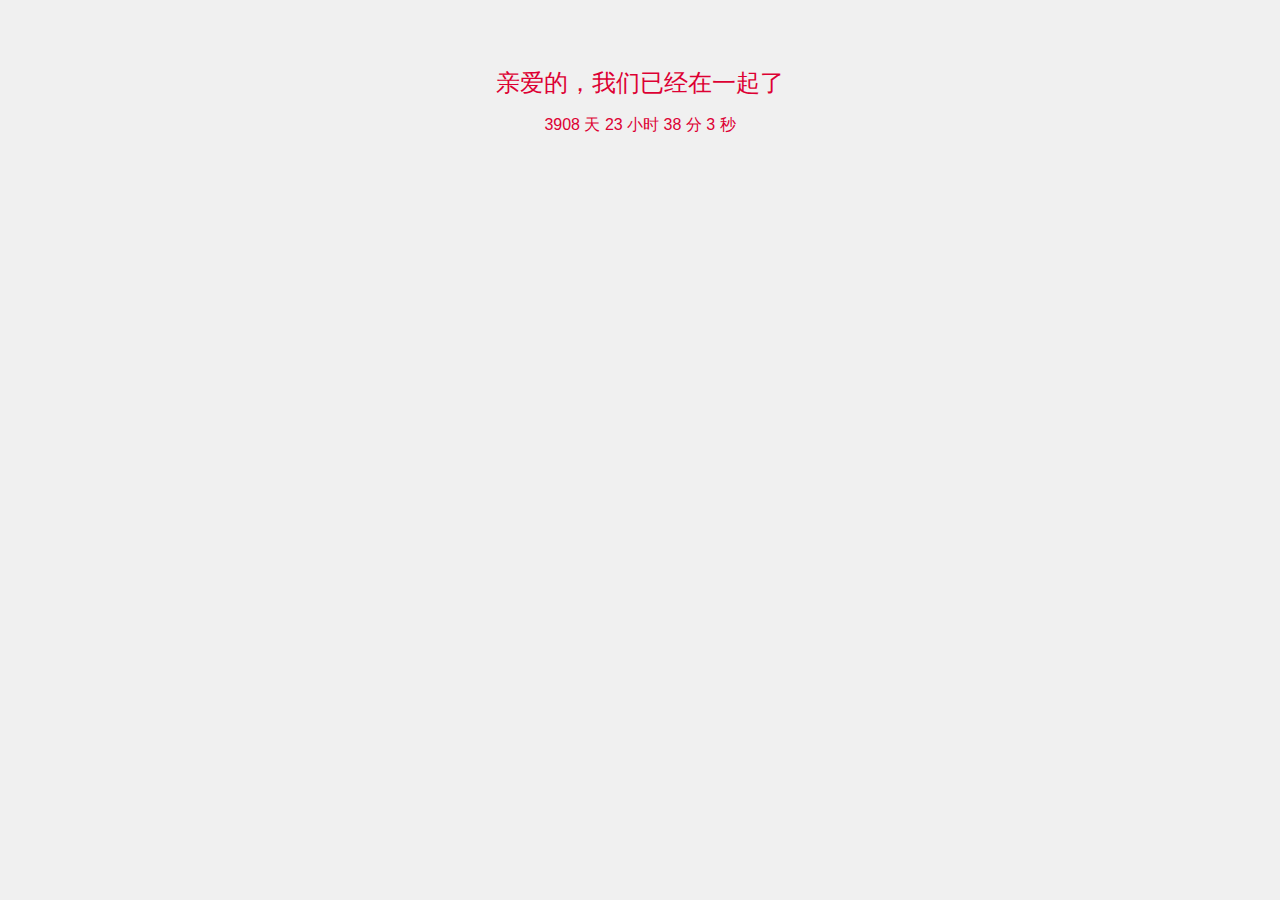
==== index.html @ 33aebcf5 "Add files via upload" ====
<!DOCTYPE html>
<html lang="en">
    <head>
        <title>演示：html5酷炫的爱心love旋转效果</title>
        <meta charset="utf-8">
        <meta name="viewport" content="width=device-width, user-scalable=no, minimum-scale=1.0, maximum-scale=1.0">
        <style>
            body {
                font-family: Arial, Helvetica, sans-serif;
                background-color: #f0f0f0;
                margin: 0px;
                overflow-x: hidden;
                color: #dd0033;
            }
        </style>
    </head>
   <body onload=showtime() >
   
<div style="margin-top: 5%;/*! padding-bottom: -10%; */margin-bottom: -1%;">
        <table  align="center">
            <tr>
            <td align="center">
	        <form name=up>
             <font size="5">亲爱的，我们已经在一起了</font>

             <p id="changer">TEST</p>
        
            </form>
	         </td>
             </tr>
        </table>
    </div>  

        <script src="js/nb.js"></script>

        <script src="js/Projector.js"></script>
        <script src="js/CanvasRenderer.js"></script>

        <script src="js/tween.min.js"></script>
        <script src="js/Sparks.js"></script>

        <!-- load the font file from canvas-text -->

        <script src="js/helvetiker_regular.typeface.js"></script>


        <script>
        var biryear = 2015;
	var birmonth = 11;
	var birday = 10;
	var year = new Date();
	var getyear = year.getYear();
	TMonth = new Array('Jan','Feb','Mar','Apr','May','June','July','Aug','Sep','Oct','Nov','Dec');
	nowMonth = birmonth - 1;
	bmonth = TMonth[nowMonth];
	var timerid;
	var timerRunning = false;
	var today = new Date();
	var startday = new Date();
	var enday = new Date();
	var minPerDay = 0;
	var secsLeft = 0;
	var secsRound = 0;
	var secsRemain = 0;
	var minLeft = 0;
	var minRound = 0;
	var minRemain = 0;
	var timeRemain = 0;
	function showtime() 
	{
		startday = new Date(""+bmonth+" "+birday+", "+biryear+" 00:00 EDT");
		startday.setYear(""+biryear+"");
		today = new Date();
		secsPerDay = 1000 ;
		minPerDay = 60 * 1000 ;
		hoursPerDay = 60 * 60 * 1000;
		PerDay = 24 * 60 * 60 * 1000;
		secsLeft = (today.getTime() - startday.getTime()) / minPerDay;
		secsRound = Math.round(secsLeft);
		secsRemain = secsLeft - secsRound;
		secsRemain = (secsRemain < 0) ? secsRemain = 60 - ((secsRound - secsLeft) * 60) : secsRemain = (secsLeft - secsRound) * 60;
		secsRemain = Math.round(secsRemain);
		minLeft = ((today.getTime() - startday.getTime()) / hoursPerDay);
		minRound = Math.round(minLeft);
		minRemain = minLeft - minRound;
		minRemain = (minRemain < 0) ? minRemain = 60 - ((minRound - minLeft) * 60) : minRemain = ((minLeft - minRound) * 60);
		minRemain = Math.round(minRemain - 0.495);
		hoursLeft = ((today.getTime() - startday.getTime()) / PerDay);
		hoursRound = Math.round(hoursLeft);
		hoursRemain = hoursLeft - hoursRound;
		hoursRemain = (hoursRemain < 0) ? hoursRemain = 24 - ((hoursRound - hoursLeft) * 24)  : hoursRemain = ((hoursLeft - hoursRound) * 24);
		hoursRemain = Math.round(hoursRemain - 0.5);
		daysLeft = ((today.getTime() - startday.getTime()) / PerDay);
		daysLeft = (daysLeft - 0.5);
		daysRound = Math.round(daysLeft);
		daysRemain = daysRound;
		day_rem = " 天 "
		hour_rem = " 小时 "
		min_rem = " 分 "
		sec_rem = " 秒"
		timeRemain = daysRemain + day_rem + hoursRemain + hour_rem + minRemain + min_rem + secsRemain + sec_rem;
		document.getElementById("changer").innerHTML = timeRemain;
		timerid = setTimeout("showtime()",1000);
		timerRunning = true;
	}

            var container;

            var camera, scene, renderer;

            var group, text, plane;

            var targetRotation = 0;
            var targetRotationOnMouseDown = 0;

            var mouseX = 0;
            var mouseXOnMouseDown = 0;

            var windowHalfX = window.innerWidth / 2;
            var windowHalfY = window.innerHeight / 2;

            var heartShape, particleCloud, sparksEmitter, emitterPos;
            var _rotation = 0;
            var timeOnShapePath = 0;

            init();
            animate();

            function init() {

                container = document.createElement('div');
                document.body.appendChild(container);


                //相机
                camera = new THREE.PerspectiveCamera(50, window.innerWidth / window.innerHeight, 1, 1000);
                camera.position.set(0, 150, 800);

                //场景
                scene = new THREE.Scene();

                group = new THREE.Group();
                scene.add(group);

                // Get text from hash

                var string = "SYH love JBF";
                var hash = document.location.hash.substr(1);

                if (hash.length !== 0) {

                    string = hash;

                }

                var text3d = new THREE.TextGeometry(string, {
                    size: 80,
                    height: 20,
                    curveSegments: 2,
                    font: "helvetiker"

                });

                text3d.computeBoundingBox();
                var centerOffset = -0.5 * (text3d.boundingBox.max.x - text3d.boundingBox.min.x);

                var textMaterial = new THREE.MeshBasicMaterial({color: Math.random() * 0xffffff, overdraw: 0.5});

                text = new THREE.Mesh(text3d, textMaterial);

                // Potentially, we can extract the vertices or faces of the text to generate particles too.
                // Geo > Vertices > Position

                text.position.x = centerOffset;
                text.position.y = 100;
                text.position.z = 0;

                text.rotation.x = 0;
                text.rotation.y = Math.PI * 2;

                group.add(text);


                particleCloud = new THREE.Object3D(); // Just a group
                particleCloud.y = 800;
                group.add(particleCloud);

                // Create Particle Systems

                // Heart

                var x = 0, y = 0;

                heartShape = new THREE.Shape();

                heartShape.moveTo(x + 25, y + 25);
                heartShape.bezierCurveTo(x + 25, y + 25, x + 20, y, x, y);
                heartShape.bezierCurveTo(x - 30, y, x - 30, y + 35, x - 30, y + 35);
                heartShape.bezierCurveTo(x - 30, y + 55, x - 10, y + 77, x + 25, y + 95);
                heartShape.bezierCurveTo(x + 60, y + 77, x + 80, y + 55, x + 80, y + 35);
                heartShape.bezierCurveTo(x + 80, y + 35, x + 80, y, x + 50, y);
                heartShape.bezierCurveTo(x + 35, y, x + 25, y + 25, x + 25, y + 25);

                var hue = 0;

                var hearts = function(context) {

                    context.globalAlpha = 0.5;
                    var x = 0, y = 0;
                    context.scale(0.05, -0.05); // Scale so canvas render can redraw within bounds
                    context.beginPath();
                    // From http://blog.burlock.org/html5/130-paths
                    context.bezierCurveTo(x + 2.5, y + 2.5, x + 2.0, y, x, y);
                    context.bezierCurveTo(x - 3.0, y, x - 3.0, y + 3.5, x - 3.0, y + 3.5);
                    context.bezierCurveTo(x - 3.0, y + 5.5, x - 1.0, y + 7.7, x + 2.5, y + 9.5);
                    context.bezierCurveTo(x + 6.0, y + 7.7, x + 8.0, y + 5.5, x + 8.0, y + 3.5);
                    context.bezierCurveTo(x + 8.0, y + 3.5, x + 8.0, y, x + 5.0, y);
                    context.bezierCurveTo(x + 3.5, y, x + 2.5, y + 2.5, x + 2.5, y + 2.5);
                    context.fill();
                    context.lineWidth = 0.5; //0.05
                    context.stroke();

                }

                var setTargetParticle = function() {

                    var material = new THREE.SpriteCanvasMaterial({
                        program: hearts
                    });

                    material.color.setHSL(hue, 1, 0.75);
                    hue += 0.001;
                    if (hue > 1)
                        hue -= 1;

                    particle = new THREE.Sprite(material);

                    particle.scale.x = particle.scale.y = Math.random() * 40 + 40;
                    particleCloud.add(particle);

                    return particle;

                };

                var onParticleCreated = function(p) {

                    p.target.position.copy(p.position);

                };

                var onParticleDead = function(particle) {

                    particle.target.visible = false;
                    particleCloud.remove(particle.target);

                };

                sparksEmitter = new SPARKS.Emitter(new SPARKS.SteadyCounter(160));

                emitterpos = new THREE.Vector3();

                sparksEmitter.addInitializer(new SPARKS.Position(new SPARKS.PointZone(emitterpos)));
                sparksEmitter.addInitializer(new SPARKS.Lifetime(0, 2));
                sparksEmitter.addInitializer(new SPARKS.Target(null, setTargetParticle));

                sparksEmitter.addInitializer(new SPARKS.Velocity(new SPARKS.PointZone(new THREE.Vector3(0, -50, 10))));

                // TOTRY Set velocity to move away from centroid

                sparksEmitter.addAction(new SPARKS.Age());
                //sparksEmitter.addAction(new SPARKS.Accelerate(0.2));
                sparksEmitter.addAction(new SPARKS.Move());
                sparksEmitter.addAction(new SPARKS.RandomDrift(50, 50, 2000));

                sparksEmitter.addCallback("created", onParticleCreated);
                sparksEmitter.addCallback("dead", onParticleDead);
                sparksEmitter.addCallback("updated", function(particle) {

                    particle.target.position.copy(particle.position);

                });

                sparksEmitter.start();

                // End Particles


                renderer = new THREE.CanvasRenderer();
                renderer.setClearColor(0xf0f0f0);
                renderer.setPixelRatio(window.devicePixelRatio);
                renderer.setSize(window.innerWidth, window.innerHeight);
                container.appendChild(renderer.domElement);

                document.addEventListener('mousedown', onDocumentMouseDown, false);
                document.addEventListener('touchstart', onDocumentTouchStart, false);
                document.addEventListener('touchmove', onDocumentTouchMove, false);

                //

                window.addEventListener('resize', onWindowResize, false);

            }

            function onWindowResize() {

                windowHalfX = window.innerWidth / 2;
                windowHalfY = window.innerHeight / 2;

                camera.aspect = window.innerWidth / window.innerHeight;
                camera.updateProjectionMatrix();

                renderer.setSize(window.innerWidth, window.innerHeight);

            }

            //

            document.addEventListener('mousemove', onDocumentMouseMove, false);

            function onDocumentMouseDown(event) {

                event.preventDefault();

                mouseXOnMouseDown = event.clientX - windowHalfX;
                targetRotationOnMouseDown = targetRotation;

                if (sparksEmitter.isRunning()) {

                    sparksEmitter.stop();

                } else {

                    sparksEmitter.start();

                }

            }

            function onDocumentMouseMove(event) {

                mouseX = event.clientX - windowHalfX;

                targetRotation = targetRotationOnMouseDown + (mouseX - mouseXOnMouseDown) * 0.02;

            }

            function onDocumentTouchStart(event) {

                if (event.touches.length == 1) {

                    event.preventDefault();

                    mouseXOnMouseDown = event.touches[ 0 ].pageX - windowHalfX;
                    targetRotationOnMouseDown = targetRotation;

                }

            }

            function onDocumentTouchMove(event) {

                if (event.touches.length == 1) {

                    event.preventDefault();

                    mouseX = event.touches[ 0 ].pageX - windowHalfX;
                    targetRotation = targetRotationOnMouseDown + (mouseX - mouseXOnMouseDown) * 0.05;

                }

            }

            //

            function animate() {//更新场景

                requestAnimationFrame(animate);

                render();

            }

            function render() {

                timeOnShapePath += 0.0337;

                if (timeOnShapePath > 1)
                    timeOnShapePath -= 1;

                // TODO Create a PointOnShape Action/Zone in the particle engine
                var pointOnShape = heartShape.getPointAt(timeOnShapePath);

                emitterpos.x = pointOnShape.x * 5 - 100;
                emitterpos.y = -pointOnShape.y * 5 + 400;

                // Pretty cool effect if you enable this
                // particleCloud.rotation.y += 0.05;

                group.rotation.y += (targetRotation - group.rotation.y) * 0.05;
                renderer.render(scene, camera);
            }

        </script>

</body>
</html>
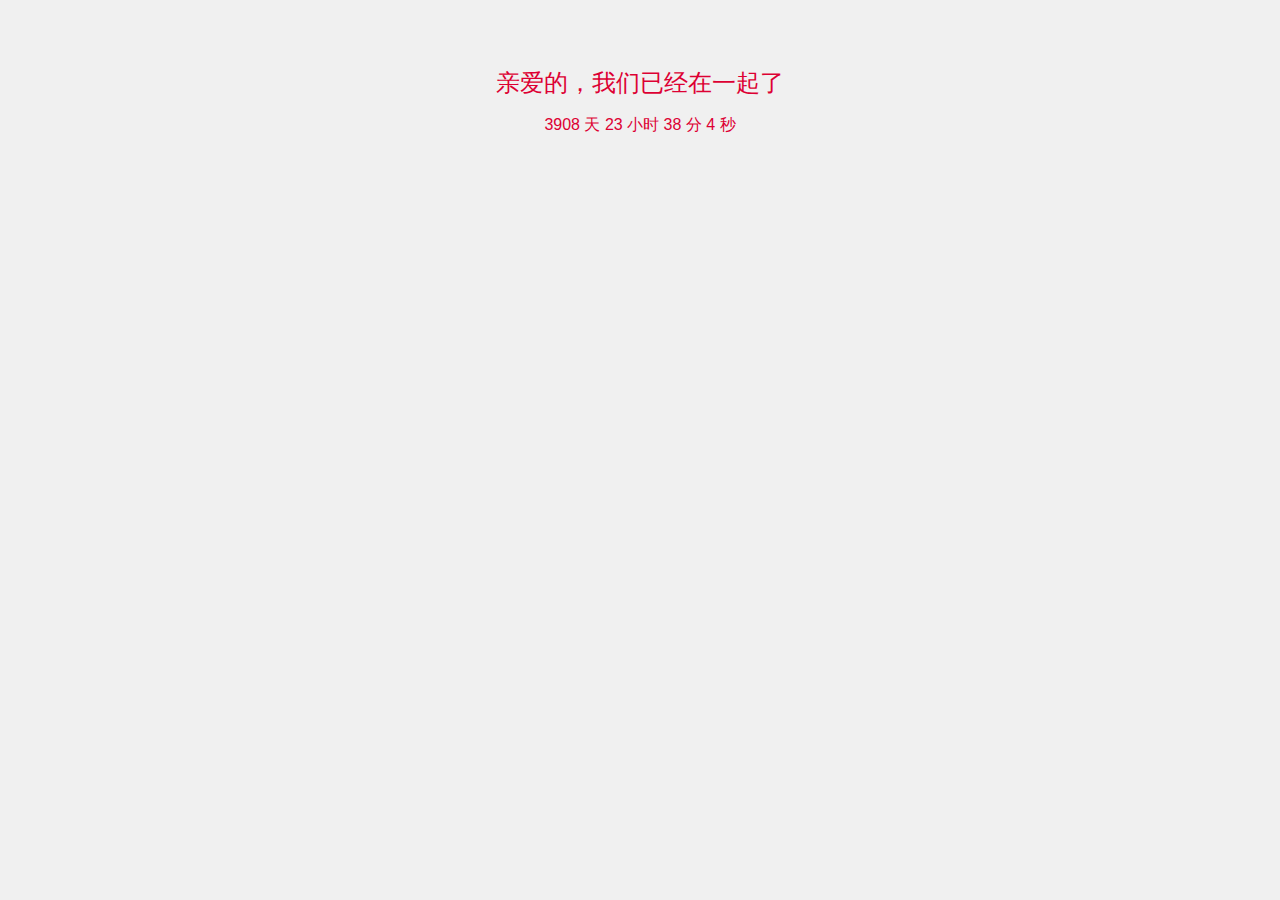
==== commit 2d2f61c0: "Update index.html" ====
--- a/index.html
+++ b/index.html
@@ -1,7 +1,7 @@
 <!DOCTYPE html>
 <html lang="en">
     <head>
-        <title>演示：html5酷炫的爱心love旋转效果</title>
+        <title>SYH love JBF 4ever</title>
         <meta charset="utf-8">
         <meta name="viewport" content="width=device-width, user-scalable=no, minimum-scale=1.0, maximum-scale=1.0">
         <style>
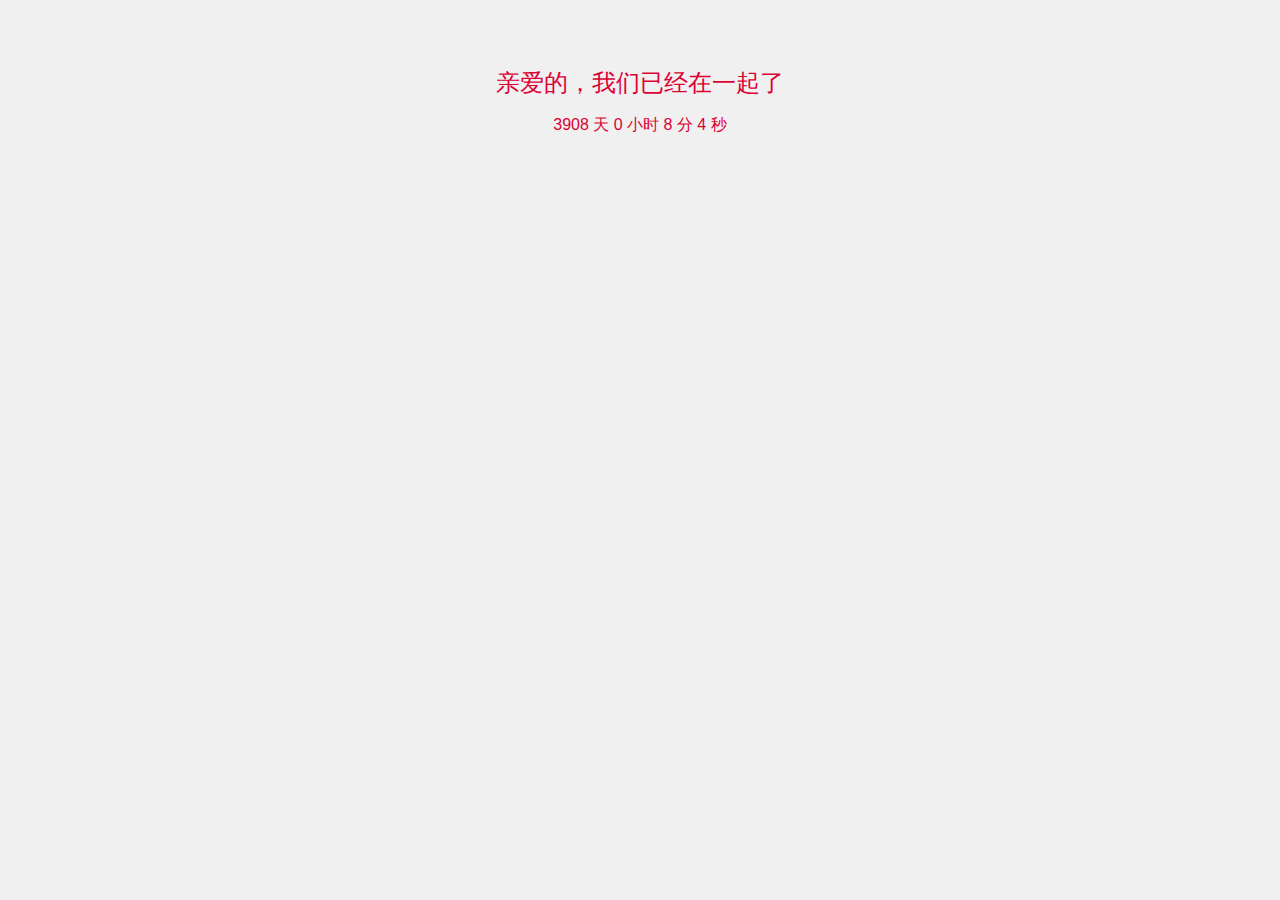
==== commit 8a9cb6f0: "Update index.html" ====
--- a/index.html
+++ b/index.html
@@ -23,7 +23,7 @@
 	        <form name=up>
              <font size="5">亲爱的，我们已经在一起了</font>
 
-             <p id="changer">TEST</p>
+             <p id="changer">Loading...</p>
         
             </form>
 	         </td>
@@ -68,7 +68,7 @@
 	var timeRemain = 0;
 	function showtime() 
 	{
-		startday = new Date(""+bmonth+" "+birday+", "+biryear+" 00:00 EDT");
+		startday = new Date(""+bmonth+" "+birday+", "+biryear+" 23:30 EDT");
 		startday.setYear(""+biryear+"");
 		today = new Date();
 		secsPerDay = 1000 ;
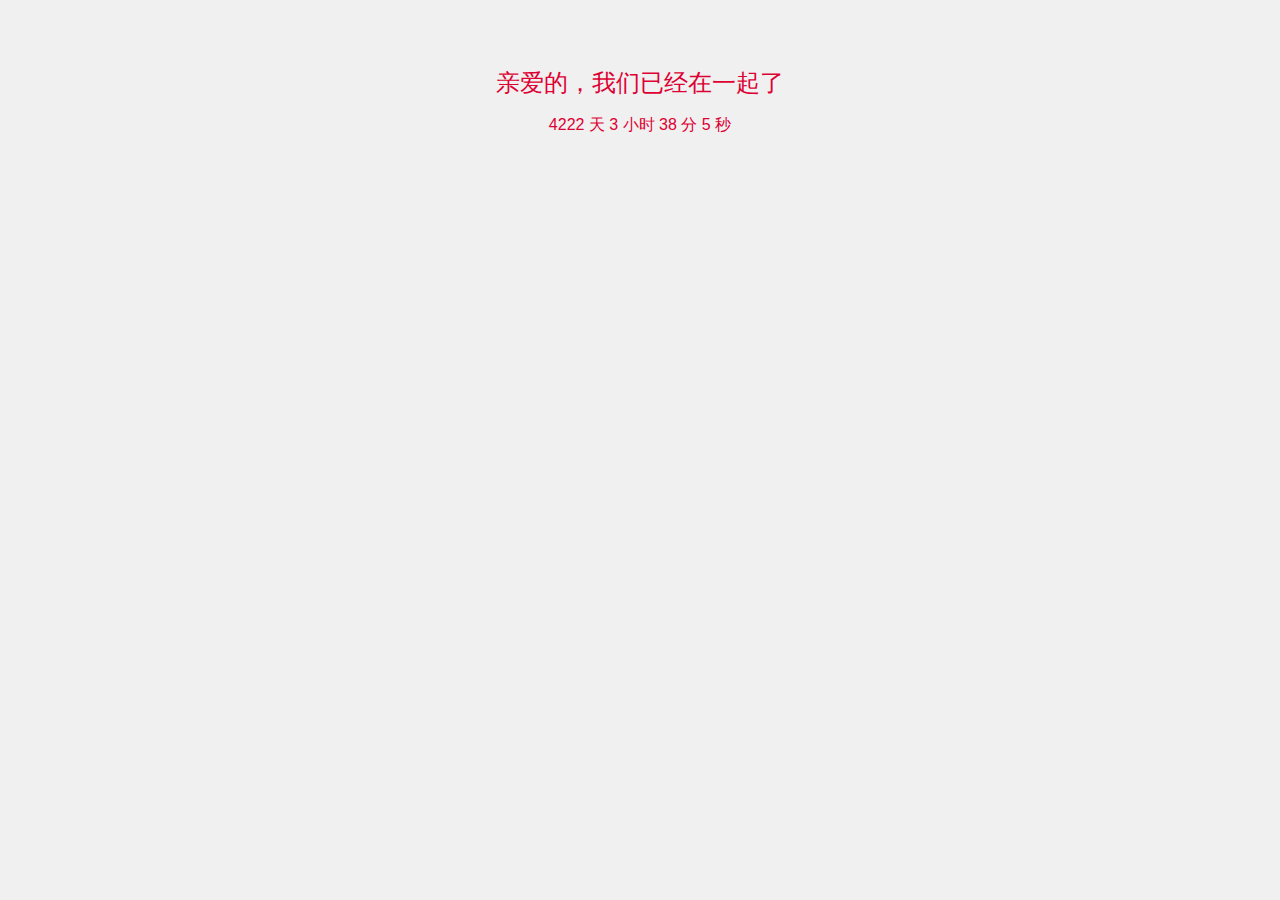
==== commit d897d919: "Update index.html" ====
--- a/index.html
+++ b/index.html
@@ -68,7 +68,7 @@
 	var timeRemain = 0;
 	function showtime() 
 	{
-		startday = new Date(""+bmonth+" "+birday+", "+biryear+" 23:30 EDT");
+		startday = new Date(""+bmonth+" "+birday+", "+biryear+"23:30 GMT+8");
 		startday.setYear(""+biryear+"");
 		today = new Date();
 		secsPerDay = 1000 ;
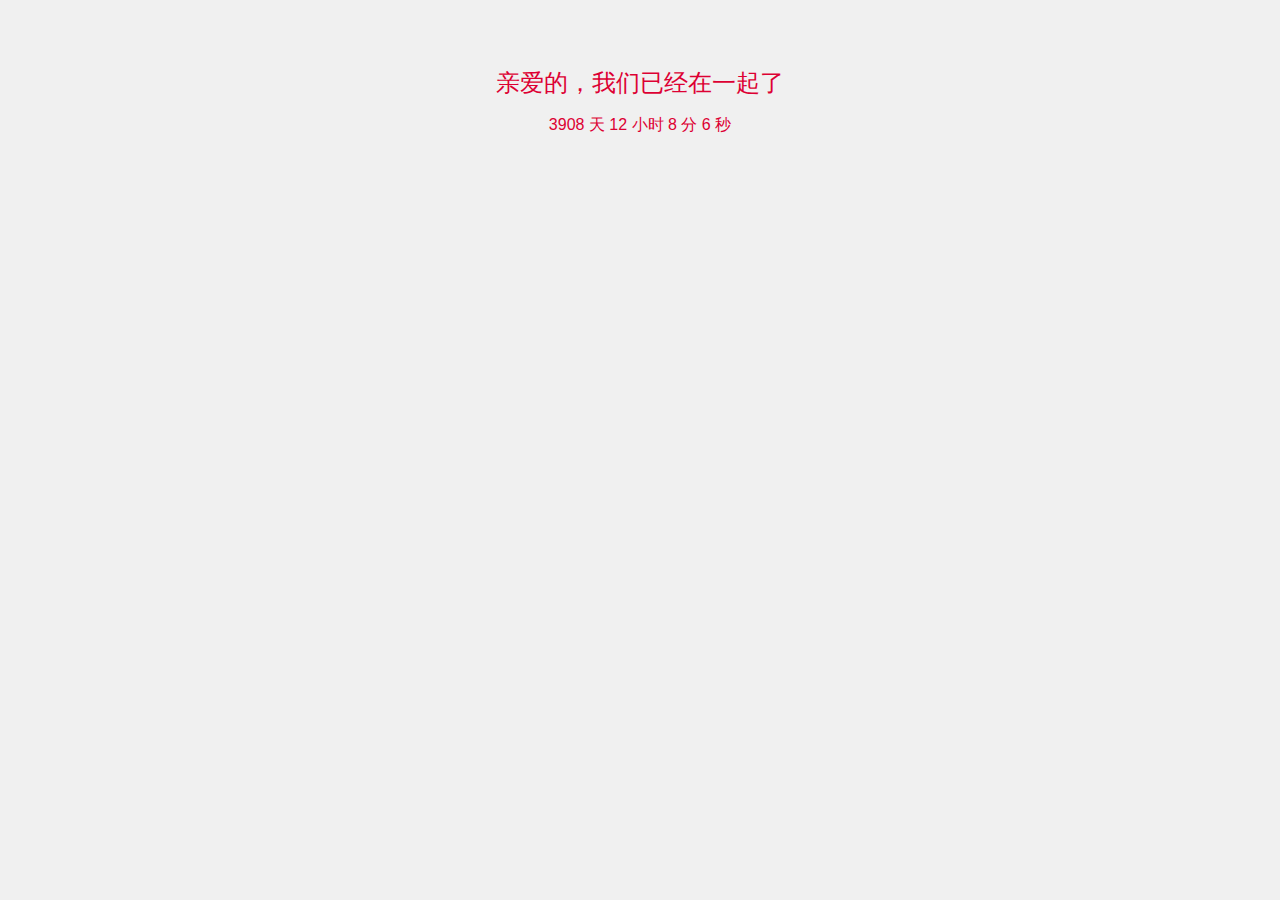
==== commit fcf5d5d5: "Update index.html" ====
--- a/index.html
+++ b/index.html
@@ -68,7 +68,7 @@
 	var timeRemain = 0;
 	function showtime() 
 	{
-		startday = new Date(""+bmonth+" "+birday+", "+biryear+"23:30 GMT+8");
+		startday = new Date(""+bmonth+" "+birday+", "+biryear+" 23:30 GMT+8");
 		startday.setYear(""+biryear+"");
 		today = new Date();
 		secsPerDay = 1000 ;
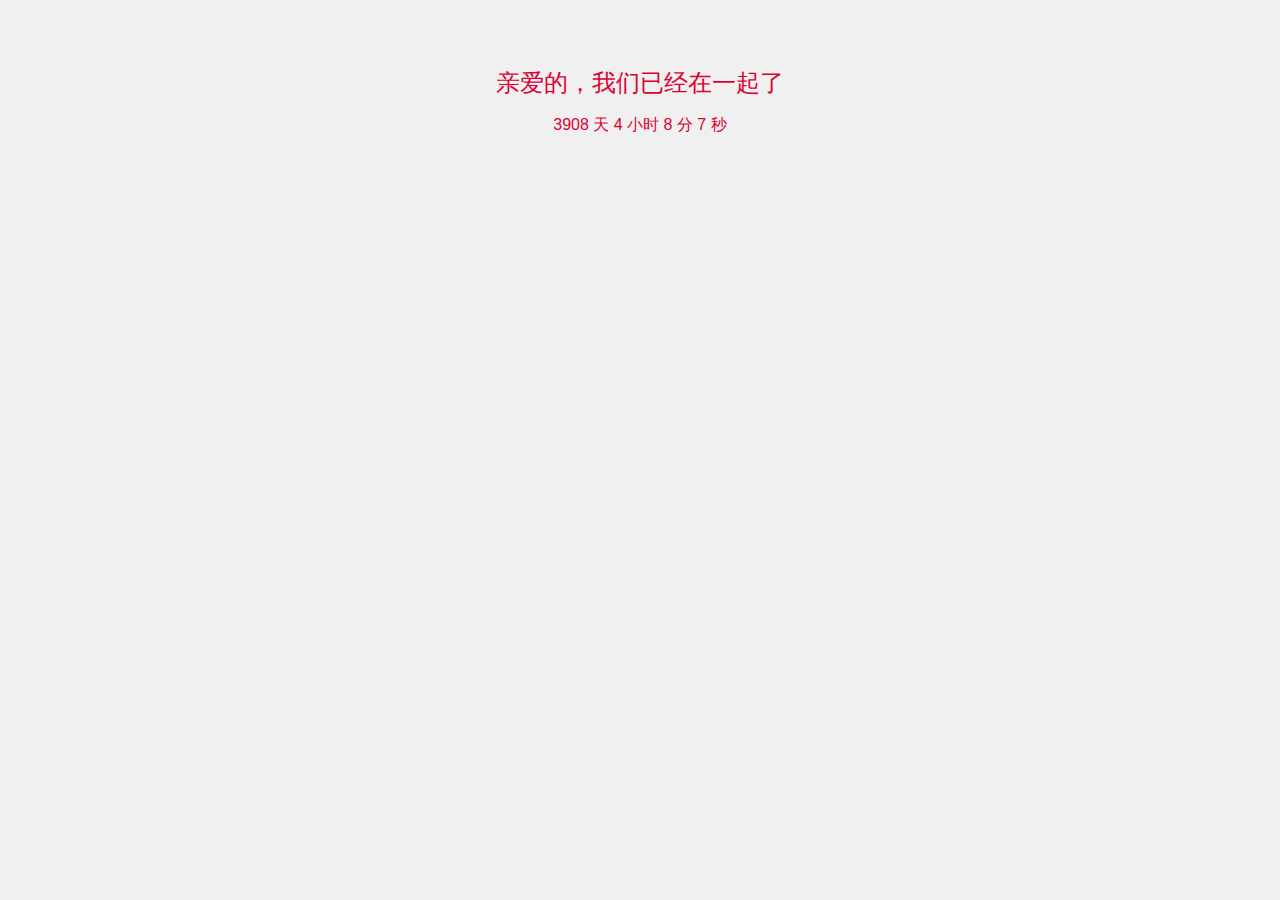
==== commit 43fbfb7d: "Update index.html" ====
--- a/index.html
+++ b/index.html
@@ -68,7 +68,7 @@
 	var timeRemain = 0;
 	function showtime() 
 	{
-		startday = new Date(""+bmonth+" "+birday+", "+biryear+" 23:30 GMT+8");
+		startday = new Date(""+bmonth+" "+birday+", "+biryear+" 23:30");
 		startday.setYear(""+biryear+"");
 		today = new Date();
 		secsPerDay = 1000 ;
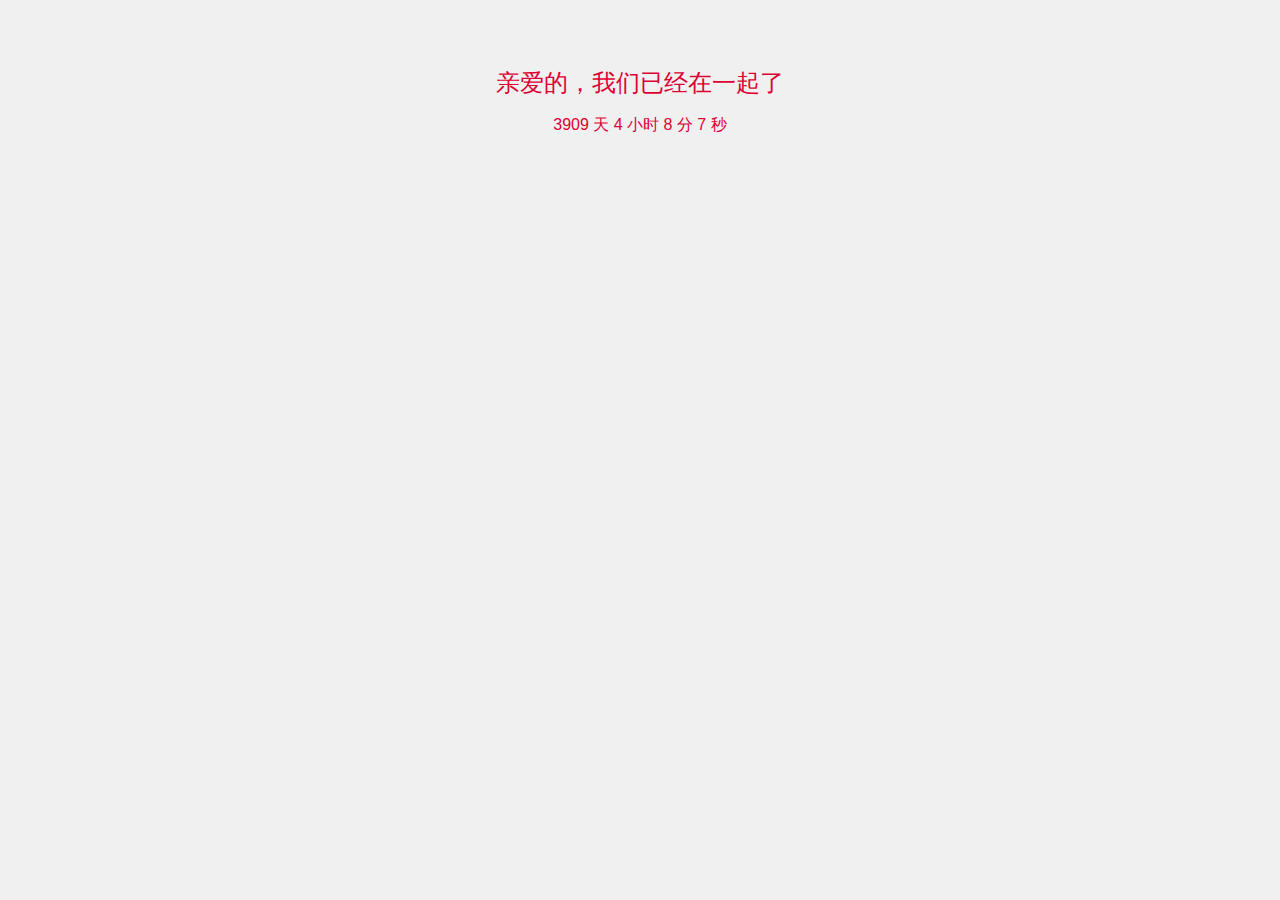
==== commit 9c0d1272: "Update index.html" ====
--- a/index.html
+++ b/index.html
@@ -47,7 +47,7 @@
         <script>
         var biryear = 2015;
 	var birmonth = 11;
-	var birday = 10;
+	var birday = 9;
 	var year = new Date();
 	var getyear = year.getYear();
 	TMonth = new Array('Jan','Feb','Mar','Apr','May','June','July','Aug','Sep','Oct','Nov','Dec');
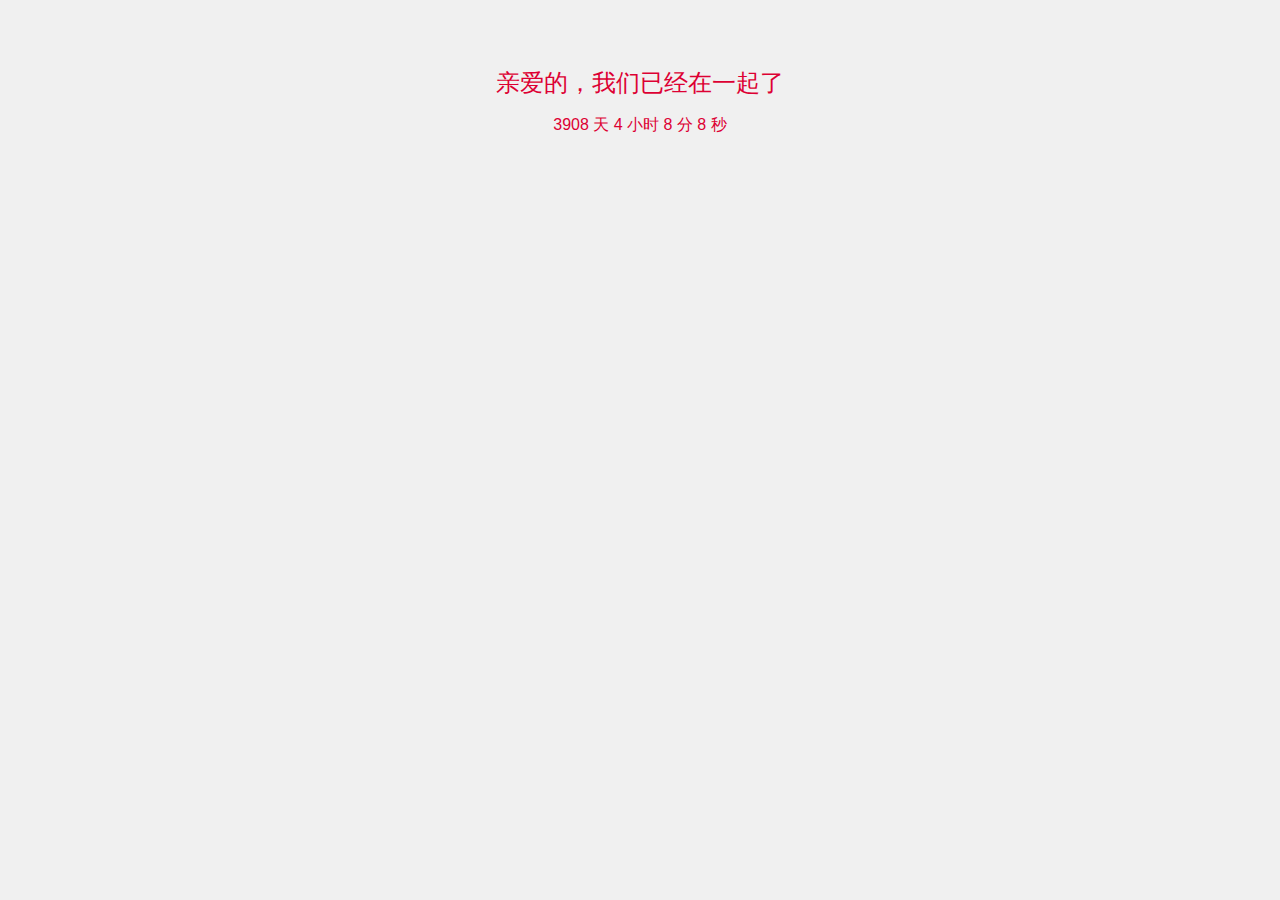
==== commit f2c27c12: "Update index.html" ====
--- a/index.html
+++ b/index.html
@@ -47,7 +47,7 @@
         <script>
         var biryear = 2015;
 	var birmonth = 11;
-	var birday = 9;
+	var birday = 10;
 	var year = new Date();
 	var getyear = year.getYear();
 	TMonth = new Array('Jan','Feb','Mar','Apr','May','June','July','Aug','Sep','Oct','Nov','Dec');
